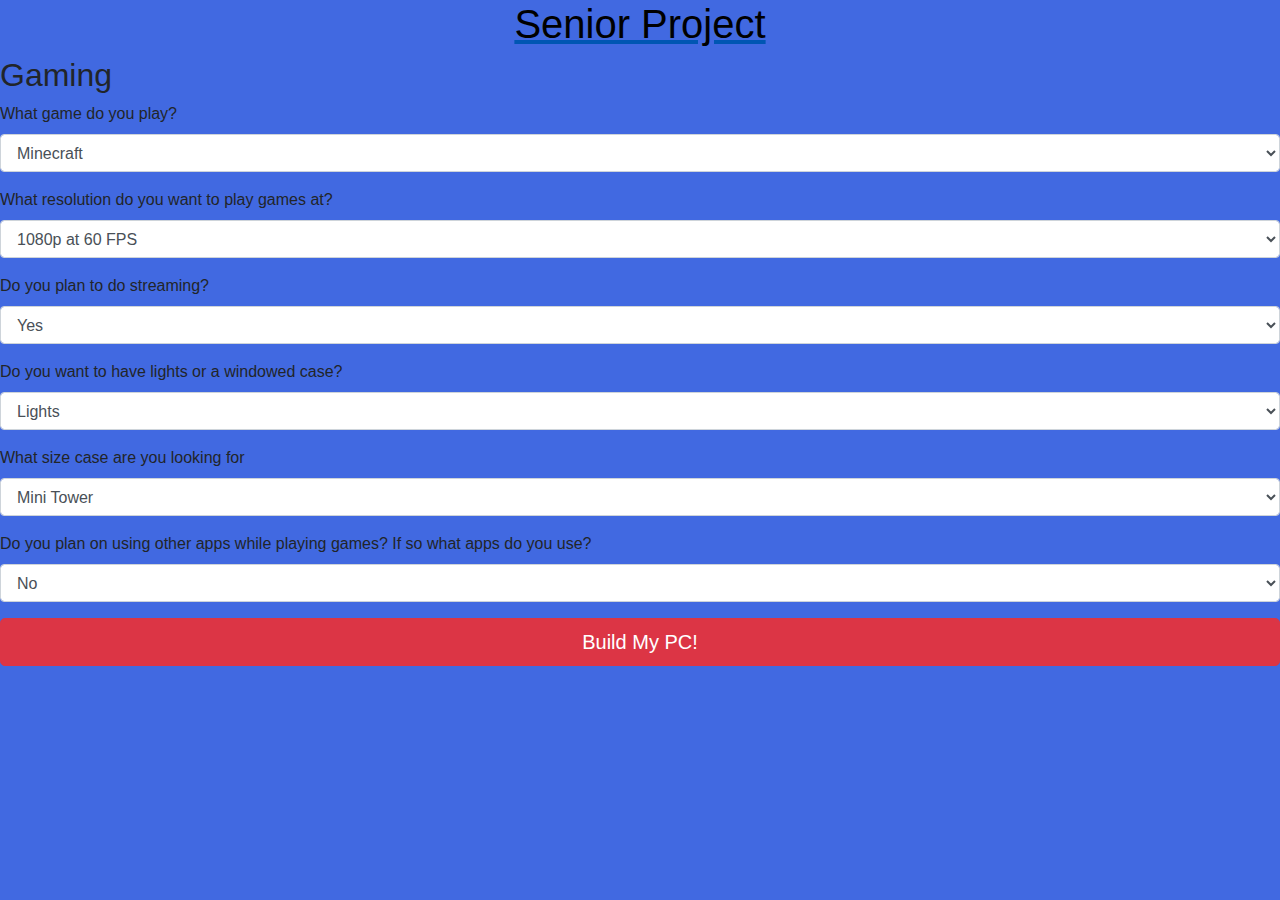
==== gaming.html @ 5c06e374 "Added Questions and Fixed images on Home Page" ====
<!DOCTYPE html>

<html>
<head>
    <title>Senior Project - Gaming</title>
    <meta charset="utf-8">
    <script src="https://code.jquery.com/jquery-3.3.1.slim.min.js"  integrity="sha384-q8i/X+965DzO0rT7abK41JStQIAqVgRVzpbzo5smXKp4YfRvH+8abtTE1Pi6jizo" crossorigin="anonymous"></script>
    <script src="https://cdnjs.cloudflare.com/ajax/libs/popper.js/1.14.7/umd/popper.min.js" integrity="sha384-UO2eT0CpHqdSJQ6hJty5KVphtPhzWj9WO1clHTMGa3JDZwrnQq4sF86dIHNDz0W1" crossorigin="anonymous" defer></script>
    <link rel="stylesheet" href="https://stackpath.bootstrapcdn.com/bootstrap/4.3.1/css/bootstrap.min.css" integrity="sha384-ggOyR0iXCbMQv3Xipma34MD+dH/1fQ784/j6cY/iJTQUOhcWr7x9JvoRxT2MZw1T" crossorigin="anonymous">
    <script src="https://stackpath.bootstrapcdn.com/bootstrap/4.3.1/js/bootstrap.min.js" integrity="sha384-JjSmVgyd0p3pXB1rRibZUAYoIIy6OrQ6VrjIEaFf/nJGzIxFDsf4x0xIM+B07jRM" crossorigin="anonymous" defer></script>
    
    <script src="JS/function-library.js"></script>
    <link rel="stylesheet" type="text/css" href="styles/styles.css">
</head>

<body>
<a href="index.html"><h1>Senior Project</h1></a>
<h2>Gaming</h2>
<form>
        
        <div class="form-group">
          <label for="exampleFormControlSelect1">What game do you play?</label>
          <select class="form-control" id="gamequestion">
            <option>Minecraft</option>
            <option>Counter Strike</option>
            <option>Battlefield V</option>
          </select>
        </div>

        <div class="form-group">
          <label for="exampleFormControlSelect1">What resolution do you want to play games at?</label>
          <select class="form-control" id="exampleFormControlSelect1">
            <option>1080p at 60 FPS</option>
            <option>1080p at 144 FPS</option>
            <option>2k at 60 FPS</option>
            <option>2k at 144 FPS</option>
            <option>4k at 60 FPS</option>
          </select>
        </div>

        <div class="form-group">
                <label for="exampleFormControlSelect1">Do you plan to do streaming?</label>
                <select class="form-control" id="streamingquestion">
                  <option>Yes</option>
                  <option>No</option>
                </select>
        </div>

        <div class="form-group">
          <label for="exampleFormControlSelect1">Do you want to have lights or a windowed case?</label>
          <select class="form-control" id="exampleFormControlSelect1">
            <option>Lights</option>
            <option>Windowed Case</option>
            <option>Both</option>
            <option>Neither</option>

          </select>
        </div>
        <div class="form-group">
          <label for="exampleFormControlSelect1">What size case are you looking for </label>
          <select class="form-control" id="exampleFormControlSelect1">
            <option>Mini Tower</option>
            <option>Mid Tower</option>
            <option>Full Tower</option>
          
          </select>
        </div>

        <div class="form-group">
          <label for="exampleFormControlSelect1">Do you plan on using other apps while playing games? If so what apps do you use?</label>
          <select class="form-control" id="exampleFormControlSelect1">
            <option>No</option>
            <option>Music</option>
            <option>Chat</option>
            <option>Web Browsing</option>
            <option>Music and Chat</option>
            <option>Music and Web Browsing</option>
            <option>Chat and Web Browsing</option>
            <option>All</option>
          </select>
        </div>
        
        <button type="button" class="btn btn-danger btn-lg btn-block" id="calculate">Build My PC!</button>
      </form>

      <div id="output">

      </div>

      <script>
        $(document).ready(function () {
          console.log("script-loaded");



          $("#calculate").click(function () {
            let gamequestion = $("#gamequestion").val();
            let streamingquestion = $("#streamingquestion").val();

            let result = buildGamingPc(gamequestion, streamingquestion);

            $("#output").html(result);
          })

          

  
        
      });
      </script>
</body>
</html>
---- styles/styles.css ----
body {
    background-color:royalblue;
}

h1 {
    text-align: center;
    color:black;
}

div.highlight {
    background-color: rgb(126, 29, 29);
    border: solid 1px black;
    border-radius: 5px;
}

.image{
    height: 20em;
    object-fit: contain;
}
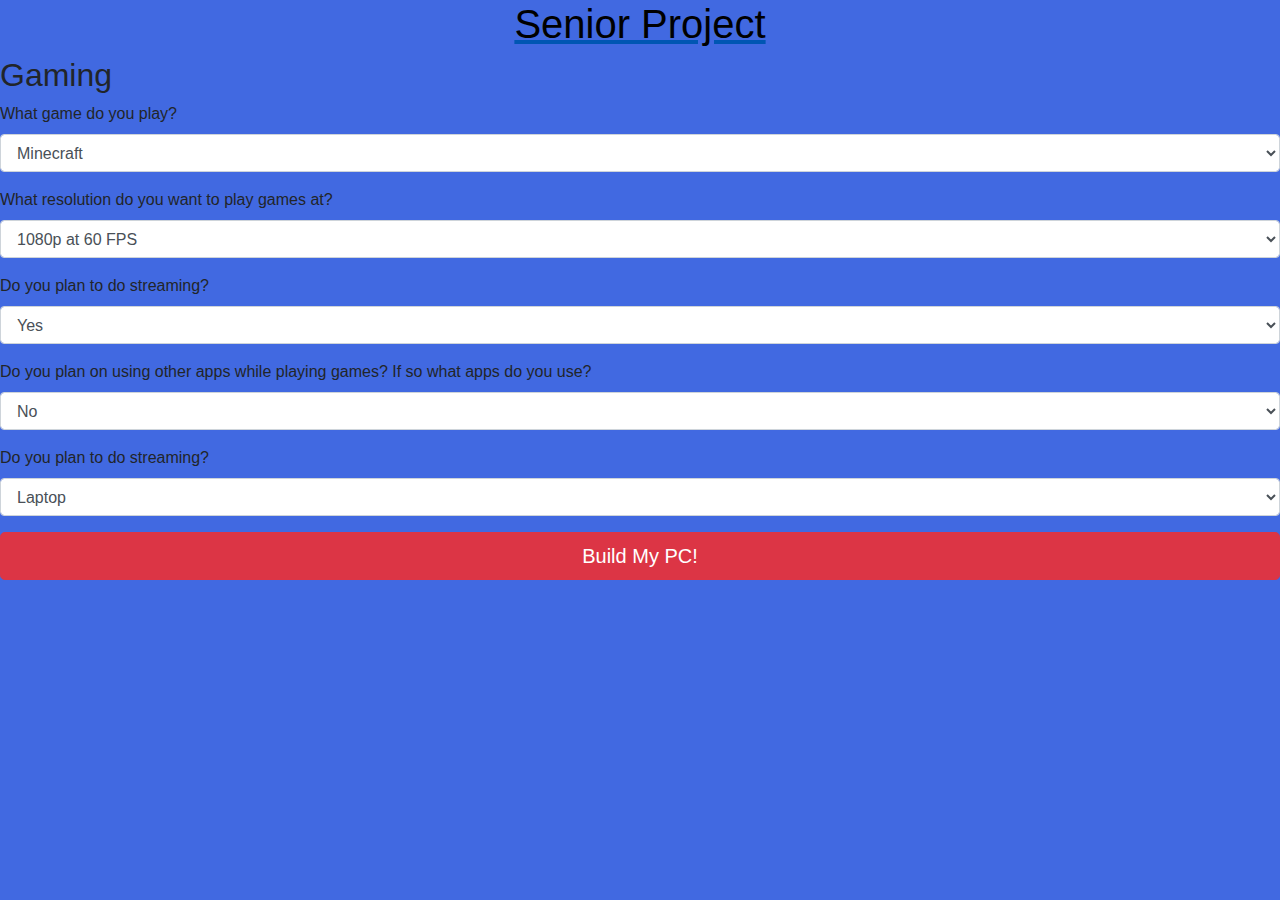
==== commit 55e1219e: "Removed two gaming question and started Javascript" ====
--- a/gaming.html
+++ b/gaming.html
@@ -20,7 +20,7 @@
         
         <div class="form-group">
           <label for="exampleFormControlSelect1">What game do you play?</label>
-          <select class="form-control" id="gamequestion">
+          <select class="form-control" id="gameQuestion">
             <option>Minecraft</option>
             <option>Counter Strike</option>
             <option>Battlefield V</option>
@@ -29,7 +29,7 @@
 
         <div class="form-group">
           <label for="exampleFormControlSelect1">What resolution do you want to play games at?</label>
-          <select class="form-control" id="exampleFormControlSelect1">
+          <select class="form-control" id="resolutionQuestion">
             <option>1080p at 60 FPS</option>
             <option>1080p at 144 FPS</option>
             <option>2k at 60 FPS</option>
@@ -40,35 +40,15 @@
 
         <div class="form-group">
                 <label for="exampleFormControlSelect1">Do you plan to do streaming?</label>
-                <select class="form-control" id="streamingquestion">
+                <select class="form-control" id="streamingQuestion">
                   <option>Yes</option>
                   <option>No</option>
                 </select>
         </div>
 
         <div class="form-group">
-          <label for="exampleFormControlSelect1">Do you want to have lights or a windowed case?</label>
-          <select class="form-control" id="exampleFormControlSelect1">
-            <option>Lights</option>
-            <option>Windowed Case</option>
-            <option>Both</option>
-            <option>Neither</option>
-
-          </select>
-        </div>
-        <div class="form-group">
-          <label for="exampleFormControlSelect1">What size case are you looking for </label>
-          <select class="form-control" id="exampleFormControlSelect1">
-            <option>Mini Tower</option>
-            <option>Mid Tower</option>
-            <option>Full Tower</option>
-          
-          </select>
-        </div>
-
-        <div class="form-group">
           <label for="exampleFormControlSelect1">Do you plan on using other apps while playing games? If so what apps do you use?</label>
-          <select class="form-control" id="exampleFormControlSelect1">
+          <select class="form-control" id="additionalAppsQuestion">
             <option>No</option>
             <option>Music</option>
             <option>Chat</option>
@@ -77,6 +57,14 @@
             <option>Music and Web Browsing</option>
             <option>Chat and Web Browsing</option>
             <option>All</option>
+          </select>
+        </div>
+
+        <div class="form-group">
+          <label for="exampleFormControlSelect1">Do you plan to do streaming?</label>
+          <select class="form-control" id="lapDeskQuestion">
+            <option>Laptop</option>
+            <option>Desktop</option>
           </select>
         </div>
         
@@ -94,18 +82,24 @@
 
 
           $("#calculate").click(function () {
-            let gamequestion = $("#gamequestion").val();
-            let streamingquestion = $("#streamingquestion").val();
+            let gameQuestion = $("#gameQuestion").val();
+            let resolutionQuestion = $("#resolutionQuestion").val();
+            let streamingQuestion = $("#streamingQuestion").val();
+            let additionalAppsQuestion = $("#additionalAppsQuestion").val();
+            let lapDeskQuestion = $("#lapDeskQuestion").val();
 
-            let result = buildGamingPc(gamequestion, streamingquestion);
+            let formData = {
+              'gameQuestion': gameQuestion,
+              'gameQuestion': resolutionQuestion,
+              'streamingQuestion': streamingQuestion,
+              'additionalAppsQuestion': additionalAppsQuestion,
+              'lapDeskQuestion': lapDeskQuestion
+            };
+
+            let result = buildGamingPc(formData);
 
             $("#output").html(result);
-          })
-
-          
-
-  
-        
+          });   
       });
       </script>
 </body>
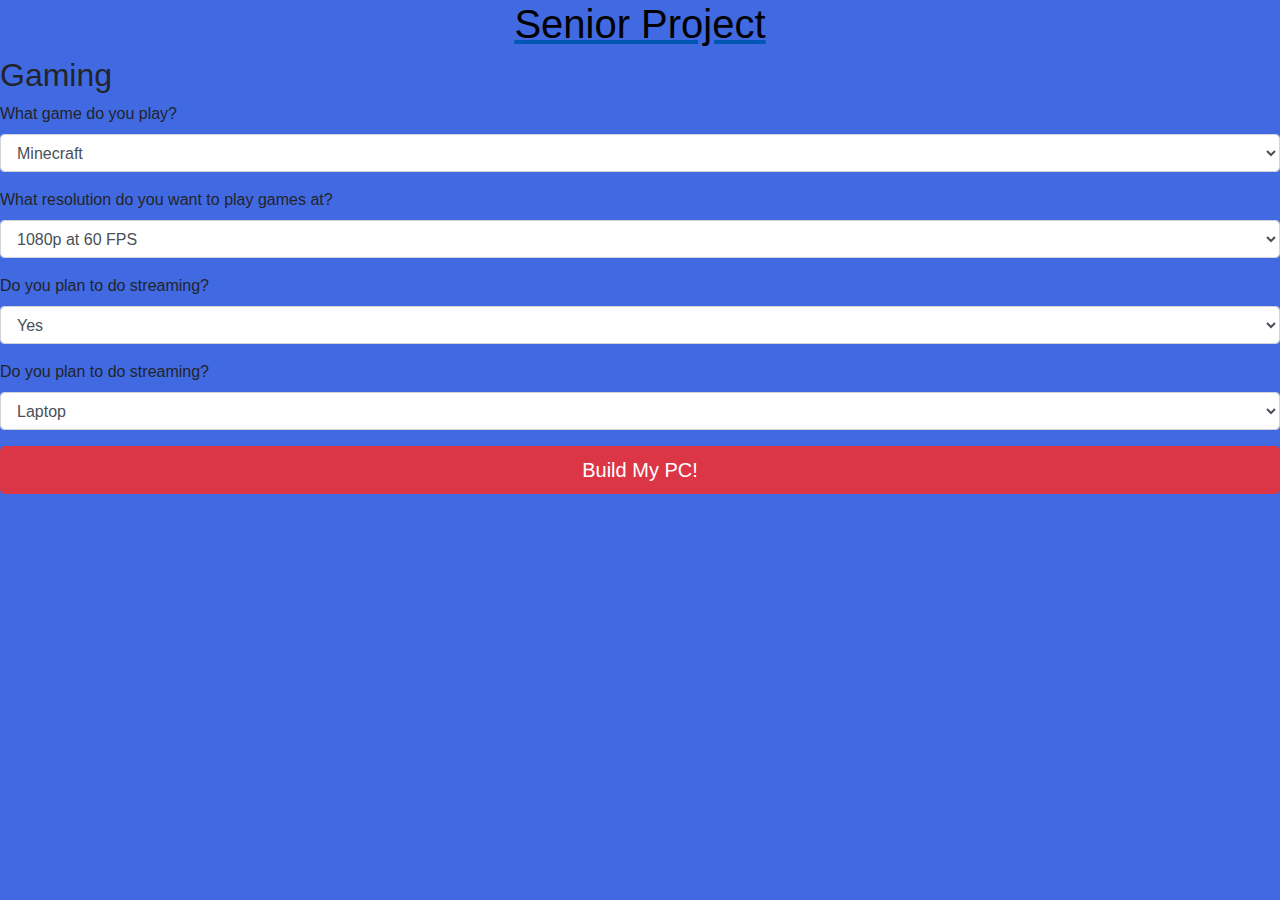
==== commit bb4cf599: "building buildgamingpc function" ====
--- a/gaming.html
+++ b/gaming.html
@@ -30,35 +30,20 @@
         <div class="form-group">
           <label for="exampleFormControlSelect1">What resolution do you want to play games at?</label>
           <select class="form-control" id="resolutionQuestion">
-            <option>1080p at 60 FPS</option>
-            <option>1080p at 144 FPS</option>
-            <option>2k at 60 FPS</option>
-            <option>2k at 144 FPS</option>
-            <option>4k at 60 FPS</option>
+            <option value="1">1080p at 60 FPS</option>
+            <option value="2">4k at 30 FPS</option>
+            <option value="3">4k at 60 FPS</option>
           </select>
         </div>
 
         <div class="form-group">
                 <label for="exampleFormControlSelect1">Do you plan to do streaming?</label>
                 <select class="form-control" id="streamingQuestion">
-                  <option>Yes</option>
-                  <option>No</option>
+                  <option value="1">Yes</option>
+                  <option value="2">No</option>
                 </select>
         </div>
 
-        <div class="form-group">
-          <label for="exampleFormControlSelect1">Do you plan on using other apps while playing games? If so what apps do you use?</label>
-          <select class="form-control" id="additionalAppsQuestion">
-            <option>No</option>
-            <option>Music</option>
-            <option>Chat</option>
-            <option>Web Browsing</option>
-            <option>Music and Chat</option>
-            <option>Music and Web Browsing</option>
-            <option>Chat and Web Browsing</option>
-            <option>All</option>
-          </select>
-        </div>
 
         <div class="form-group">
           <label for="exampleFormControlSelect1">Do you plan to do streaming?</label>
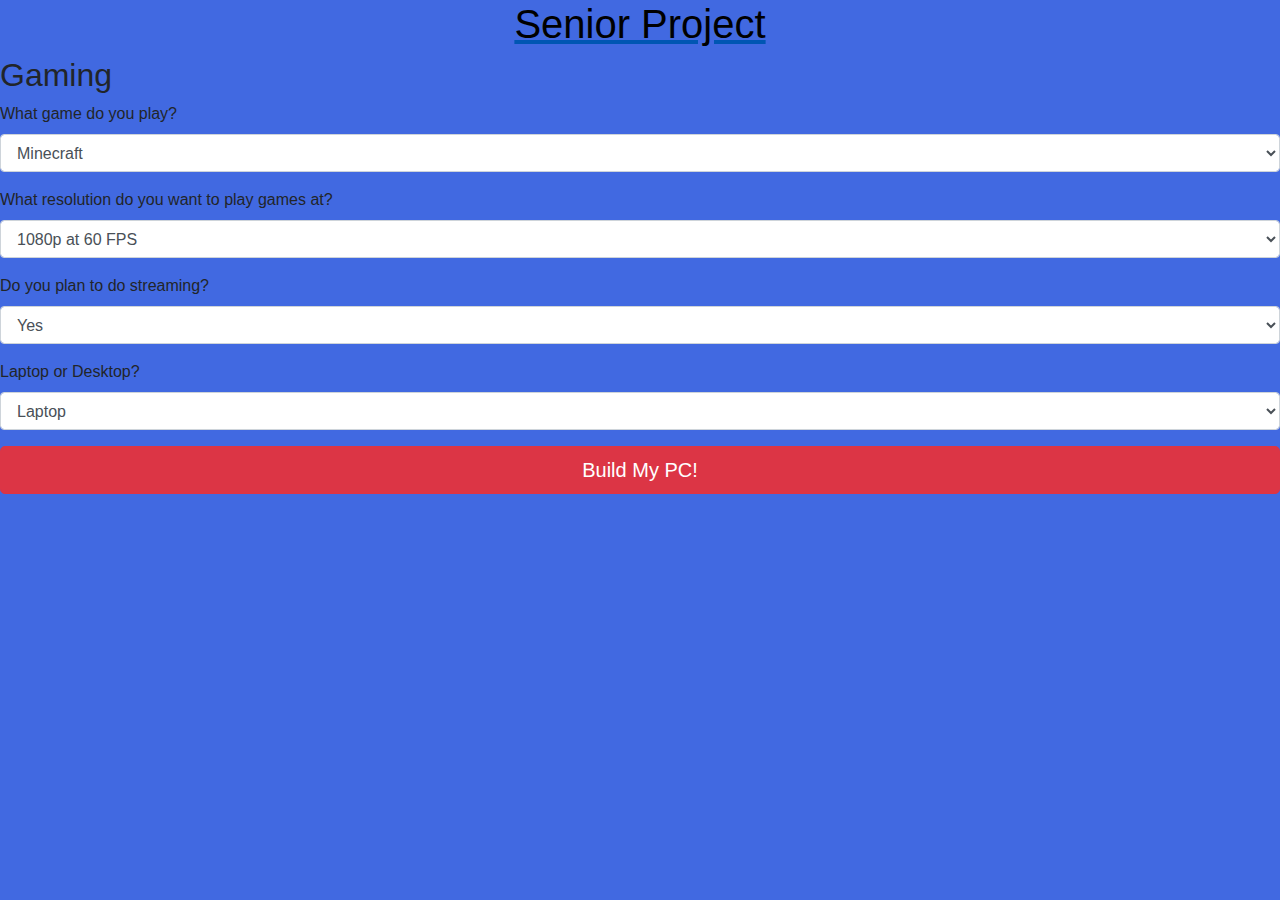
==== commit c6d78b5e: "Wrote all questions" ====
--- a/gaming.html
+++ b/gaming.html
@@ -37,16 +37,15 @@
         </div>
 
         <div class="form-group">
-                <label for="exampleFormControlSelect1">Do you plan to do streaming?</label>
-                <select class="form-control" id="streamingQuestion">
-                  <option value="1">Yes</option>
-                  <option value="2">No</option>
-                </select>
+          <label for="exampleFormControlSelect1">Do you plan to do streaming?</label>
+          <select class="form-control" id="streamingQuestion">
+            <option value="2">Yes</option>
+            <option value="1">No</option>
+          </select>
         </div>
 
-
         <div class="form-group">
-          <label for="exampleFormControlSelect1">Do you plan to do streaming?</label>
+          <label for="exampleFormControlSelect1">Laptop or Desktop?</label>
           <select class="form-control" id="lapDeskQuestion">
             <option>Laptop</option>
             <option>Desktop</option>
@@ -57,14 +56,14 @@
       </form>
 
       <div id="output">
-
+      <a href="" id="resultLink">
+        <img src="" id="resultImg">
+      </a>
       </div>
 
       <script>
         $(document).ready(function () {
           console.log("script-loaded");
-
-
 
           $("#calculate").click(function () {
             let gameQuestion = $("#gameQuestion").val();
@@ -75,17 +74,20 @@
 
             let formData = {
               'gameQuestion': gameQuestion,
-              'gameQuestion': resolutionQuestion,
+              'resolutionQuestion': resolutionQuestion,
               'streamingQuestion': streamingQuestion,
-              'additionalAppsQuestion': additionalAppsQuestion,
               'lapDeskQuestion': lapDeskQuestion
             };
 
             let result = buildGamingPc(formData);
+            
+            console.log(result);
 
-            $("#output").html(result);
-          });   
-      });
+            $("resultLink").attr('href', result['externalUrl']);
+            $("resultLink").html(result['externalUrl']);
+            $("resultImg").attr('src', result['imageLink']);
+          });
+        });
       </script>
 </body>
 </html>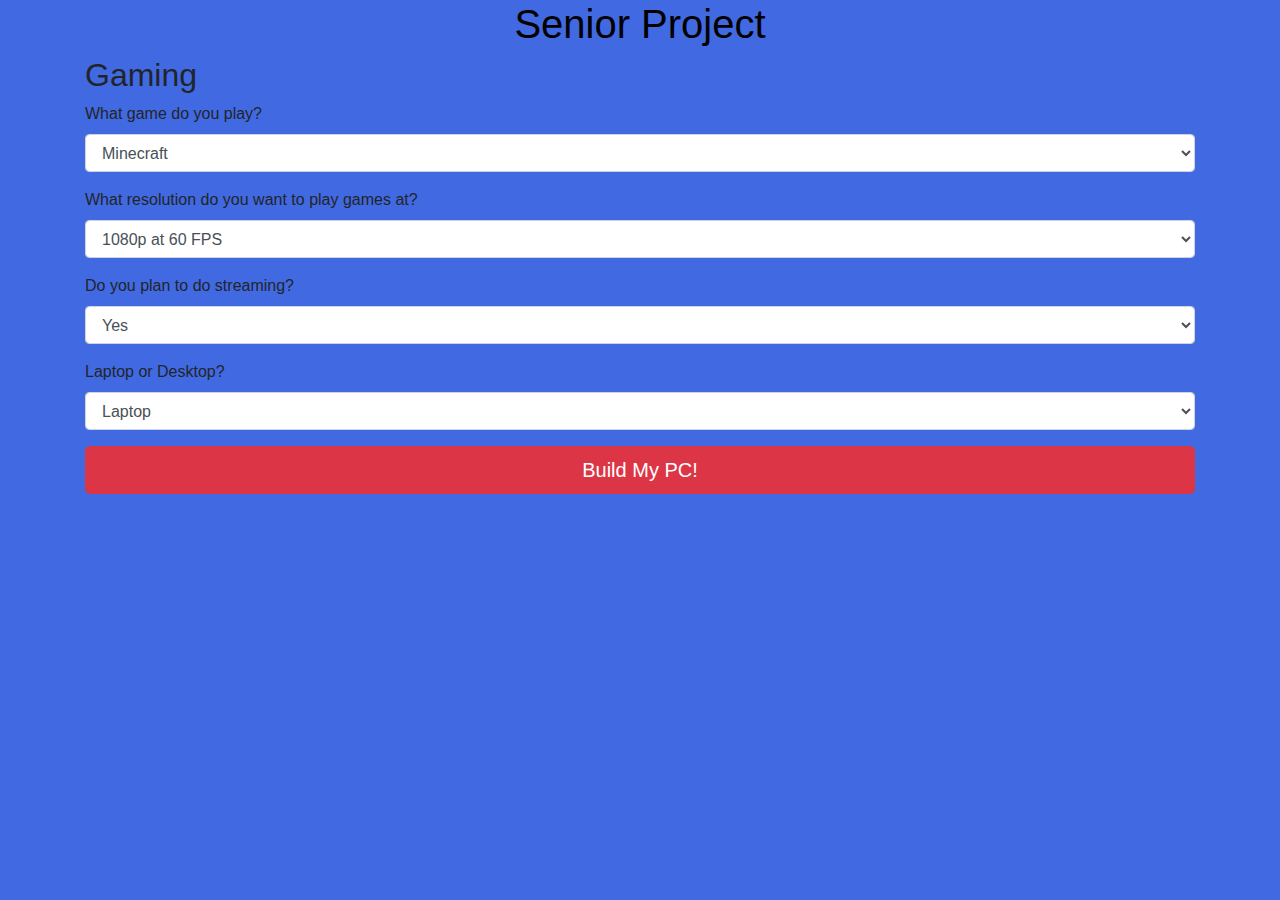
==== commit bad7d312: "Created responses need to finish results" ====
--- a/gaming.html
+++ b/gaming.html
@@ -9,85 +9,91 @@
     <link rel="stylesheet" href="https://stackpath.bootstrapcdn.com/bootstrap/4.3.1/css/bootstrap.min.css" integrity="sha384-ggOyR0iXCbMQv3Xipma34MD+dH/1fQ784/j6cY/iJTQUOhcWr7x9JvoRxT2MZw1T" crossorigin="anonymous">
     <script src="https://stackpath.bootstrapcdn.com/bootstrap/4.3.1/js/bootstrap.min.js" integrity="sha384-JjSmVgyd0p3pXB1rRibZUAYoIIy6OrQ6VrjIEaFf/nJGzIxFDsf4x0xIM+B07jRM" crossorigin="anonymous" defer></script>
     
-    <script src="JS/function-library.js"></script>
+    <script src="JS/gaming.js"></script>
     <link rel="stylesheet" type="text/css" href="styles/styles.css">
 </head>
 
 <body>
-<a href="index.html"><h1>Senior Project</h1></a>
-<h2>Gaming</h2>
-<form>
-        
-        <div class="form-group">
-          <label for="exampleFormControlSelect1">What game do you play?</label>
-          <select class="form-control" id="gameQuestion">
-            <option>Minecraft</option>
-            <option>Counter Strike</option>
-            <option>Battlefield V</option>
-          </select>
-        </div>
+<div class="container">
+  <a href="index.html"><h1>Senior Project</h1></a>
+  <h2>Gaming</h2>
+  <form>  
+    <div class="form-group">
+      <label for="exampleFormControlSelect1">What game do you play?</label>
+      <select class="form-control" id="gameQuestion">
+        <option>Minecraft</option>
+        <option>Counter Strike</option>
+        <option>Battlefield V</option>
+      </select>
+    </div>
 
-        <div class="form-group">
-          <label for="exampleFormControlSelect1">What resolution do you want to play games at?</label>
-          <select class="form-control" id="resolutionQuestion">
-            <option value="1">1080p at 60 FPS</option>
-            <option value="2">4k at 30 FPS</option>
-            <option value="3">4k at 60 FPS</option>
-          </select>
-        </div>
+    <div class="form-group">
+      <label for="exampleFormControlSelect1">What resolution do you want to play games at?</label>
+      <select class="form-control" id="resolutionQuestion">
+        <option value="1">1080p at 60 FPS</option>
+        <option value="3">4k at 60 FPS</option>
+      </select>
+    </div>
 
-        <div class="form-group">
-          <label for="exampleFormControlSelect1">Do you plan to do streaming?</label>
-          <select class="form-control" id="streamingQuestion">
-            <option value="2">Yes</option>
-            <option value="1">No</option>
-          </select>
-        </div>
+    <div class="form-group">
+      <label for="exampleFormControlSelect1">Do you plan to do streaming?</label>
+      <select class="form-control" id="streamingQuestion">
+        <option value="2">Yes</option>
+        <option value="1">No</option>
+      </select>
+    </div>
 
-        <div class="form-group">
-          <label for="exampleFormControlSelect1">Laptop or Desktop?</label>
-          <select class="form-control" id="lapDeskQuestion">
-            <option>Laptop</option>
-            <option>Desktop</option>
-          </select>
-        </div>
-        
-        <button type="button" class="btn btn-danger btn-lg btn-block" id="calculate">Build My PC!</button>
-      </form>
+    <div class="form-group">
+      <label for="exampleFormControlSelect1">Laptop or Desktop?</label>
+      <select class="form-control" id="lapDeskQuestion">
+        <option>Laptop</option>
+        <option>Desktop</option>
+      </select>
+    </div>
+    
+    <button type="button" class="btn btn-danger btn-lg btn-block" id="calculate">Build My PC!</button>
+  </form>
 
-      <div id="output">
-      <a href="" id="resultLink">
-        <img src="" id="resultImg">
-      </a>
+  <br>
+
+  <div class="row" id="resultContainer">
+    <div class="col">
+      <div class="card">
+        <a href="" id="resultLink">
+            <h5 class="resultHeading">Click Here!</h5>
+          <img src="" class="card-img-top img-fluid image" alt="Gaming" id="resultImg">
+        </a>
       </div>
+    </div>
+  </div>
+</div>
 
-      <script>
-        $(document).ready(function () {
-          console.log("script-loaded");
+<script>
+  $(document).ready(function () {
+    console.log("script-loaded");
 
-          $("#calculate").click(function () {
-            let gameQuestion = $("#gameQuestion").val();
-            let resolutionQuestion = $("#resolutionQuestion").val();
-            let streamingQuestion = $("#streamingQuestion").val();
-            let additionalAppsQuestion = $("#additionalAppsQuestion").val();
-            let lapDeskQuestion = $("#lapDeskQuestion").val();
+    $("#calculate").click(function () {
+      let gameQuestion = $("#gameQuestion").val();
+      let resolutionQuestion = $("#resolutionQuestion").val();
+      let streamingQuestion = $("#streamingQuestion").val();
+      let additionalAppsQuestion = $("#additionalAppsQuestion").val();
+      let lapDeskQuestion = $("#lapDeskQuestion").val();
 
-            let formData = {
-              'gameQuestion': gameQuestion,
-              'resolutionQuestion': resolutionQuestion,
-              'streamingQuestion': streamingQuestion,
-              'lapDeskQuestion': lapDeskQuestion
-            };
+      let formData = {
+        'gameQuestion': gameQuestion,
+        'resolutionQuestion': resolutionQuestion,
+        'streamingQuestion': streamingQuestion,
+        'lapDeskQuestion': lapDeskQuestion
+      };
 
-            let result = buildGamingPc(formData);
-            
-            console.log(result);
-
-            $("resultLink").attr('href', result['externalUrl']);
-            $("resultLink").html(result['externalUrl']);
-            $("resultImg").attr('src', result['imageLink']);
-          });
-        });
-      </script>
+      let result = buildGamingPc(formData);
+      
+      console.log(result);
+      $("#resultContainer").css("display", "block");
+      $("#resultLink").attr('href', result['externalUrl']);
+      $("#resultImg").attr('src', result['imageLink']);
+    });
+  });
+</script>
 </body>
 </html>--- a/styles/styles.css
+++ b/styles/styles.css
@@ -17,3 +17,11 @@
     height: 20em;
     object-fit: contain;
 }
+
+#resultContainer{
+    display:none;
+}
+
+h5.resultHeading{
+    text-align: center;
+}